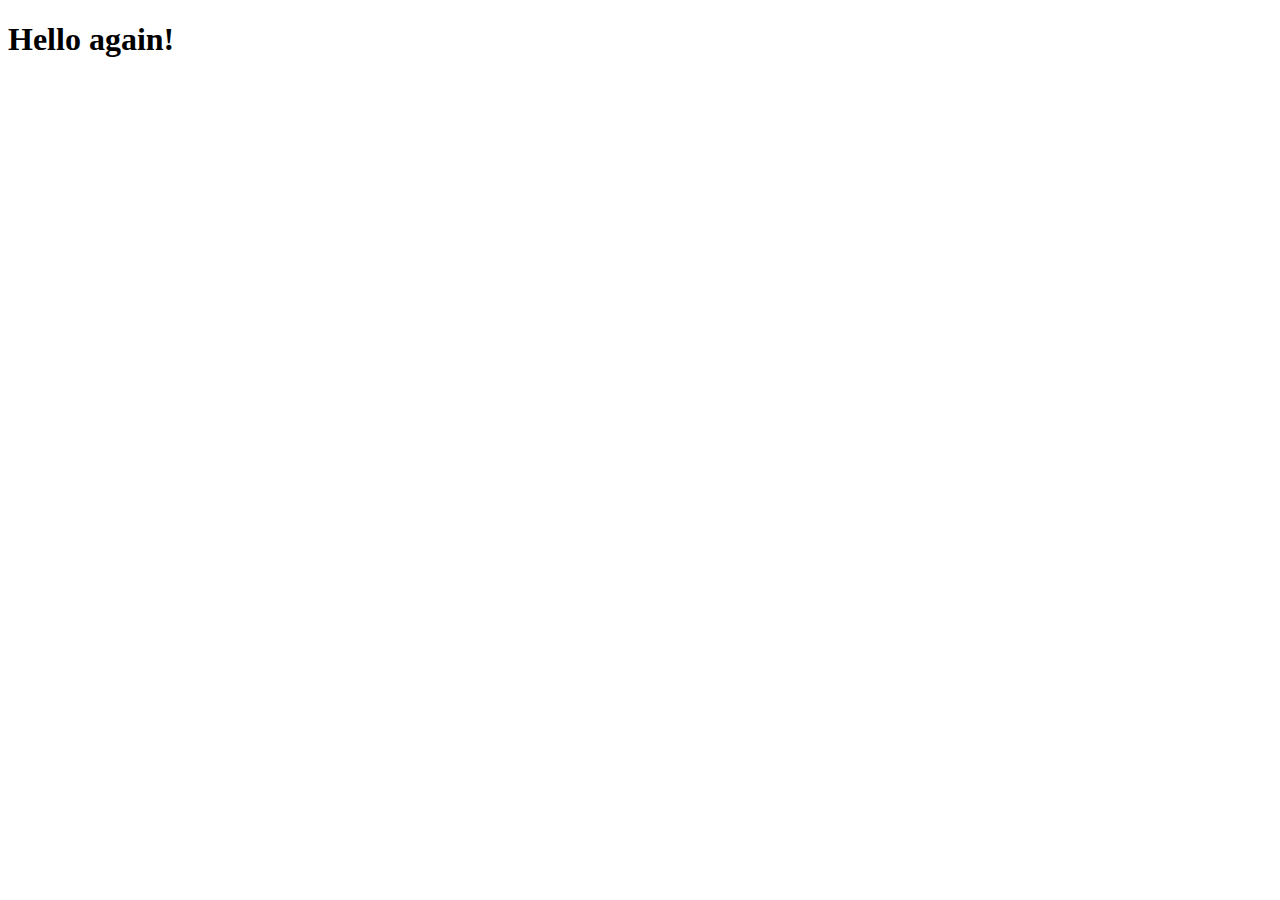
==== module2-assignment/index.html @ 9e0241df "Fixed the GitHub Pages path" ====
<!DOCTYPE html>
<html lang="en">
<head>
    <meta charset="UTF-8">
    <meta http-equiv="X-UA-Compatible" content="IE=edge">
    <meta name="viewport" content="width=device-width, initial-scale=1.0">
    <title>Document</title>
</head>
<body>
    <h1>Hello again!</h1>
</body>
</html>
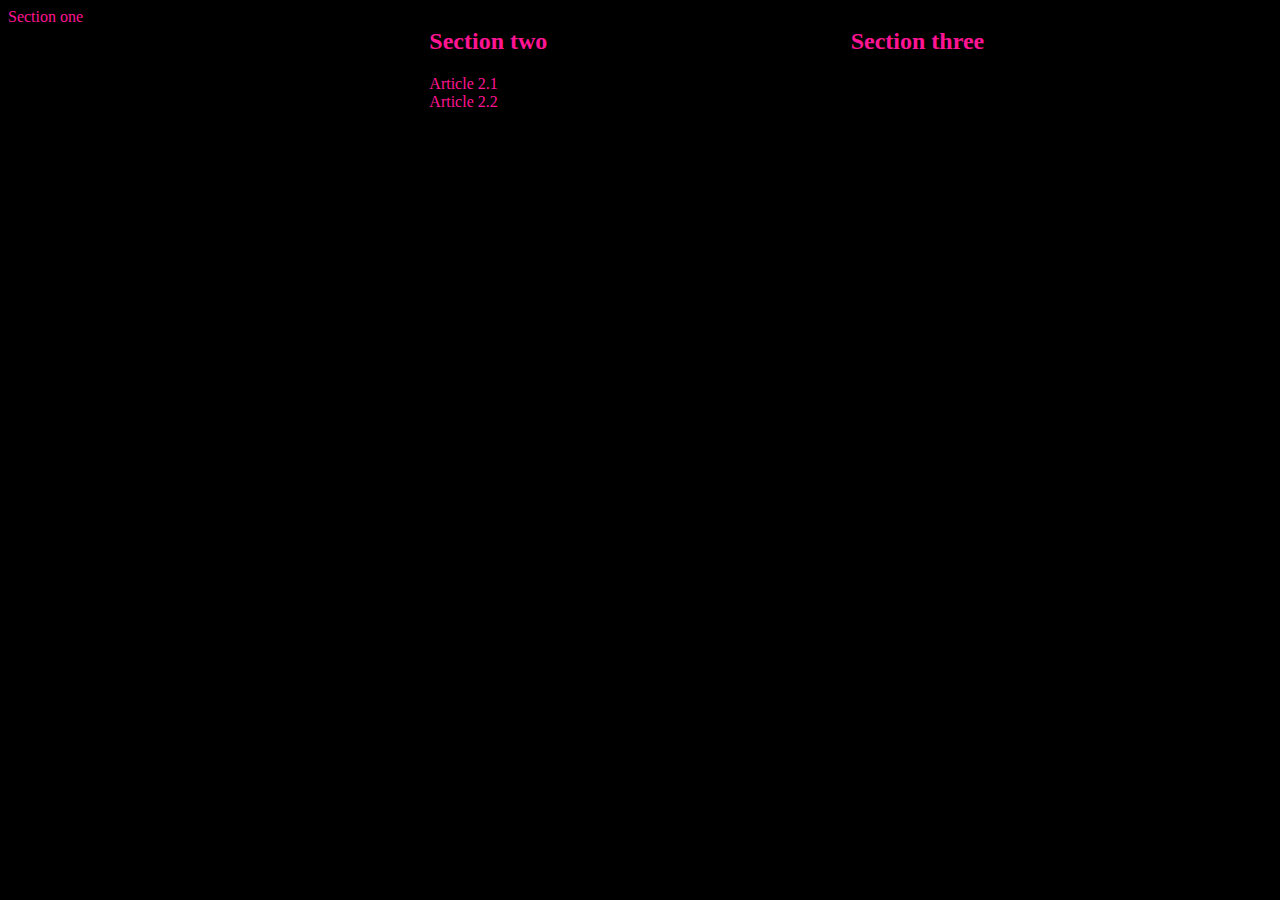
==== commit 45cd597a: "Added the breakpoints (assignment 2-7)" ====
--- a/module2-assignment/index.html
+++ b/module2-assignment/index.html
@@ -5,8 +5,31 @@
     <meta http-equiv="X-UA-Compatible" content="IE=edge">
     <meta name="viewport" content="width=device-width, initial-scale=1.0">
     <title>Document</title>
+    <link rel="stylesheet" href="styles/styles.css" />
 </head>
 <body>
-    <h1>Hello again!</h1>
+    <header>
+        <!-- imagine some navigationary links here, perhaps -->
+    </header>
+    <main id="assignment-container">
+        <section> Section one </section>
+
+        <section>
+            <h2> Section two </h2>
+            <article>
+                Article 2.1
+            </article>
+            <article>
+                Article 2.2
+            </article>
+        </section>
+
+        <section>
+            <h2> Section three </h2>
+        </section>
+    </main>
+    <footer>
+        <!-- &copy; banaanihillo, Date.now().getYear() -->
+    </footer>
 </body>
 </html>
--- a/module2-assignment/styles/styles.css
+++ b/module2-assignment/styles/styles.css
@@ -0,0 +1,26 @@
+html {
+    background-color: black;
+    color: deeppink;
+}
+
+#assignment-container {
+    display: grid;
+}
+
+@media screen and (max-width: 767px) {
+    #assignment-container {
+        grid-template-columns: 1fr;
+    }
+}
+
+@media screen and (min-width: 768px) {
+    #assignment-container {
+        grid-template-columns: repeat(2, 1fr);
+    }
+}
+
+@media screen and (min-width: 992px) {
+    #assignment-container {
+        grid-template-columns: repeat(3, 1fr);
+    }
+}
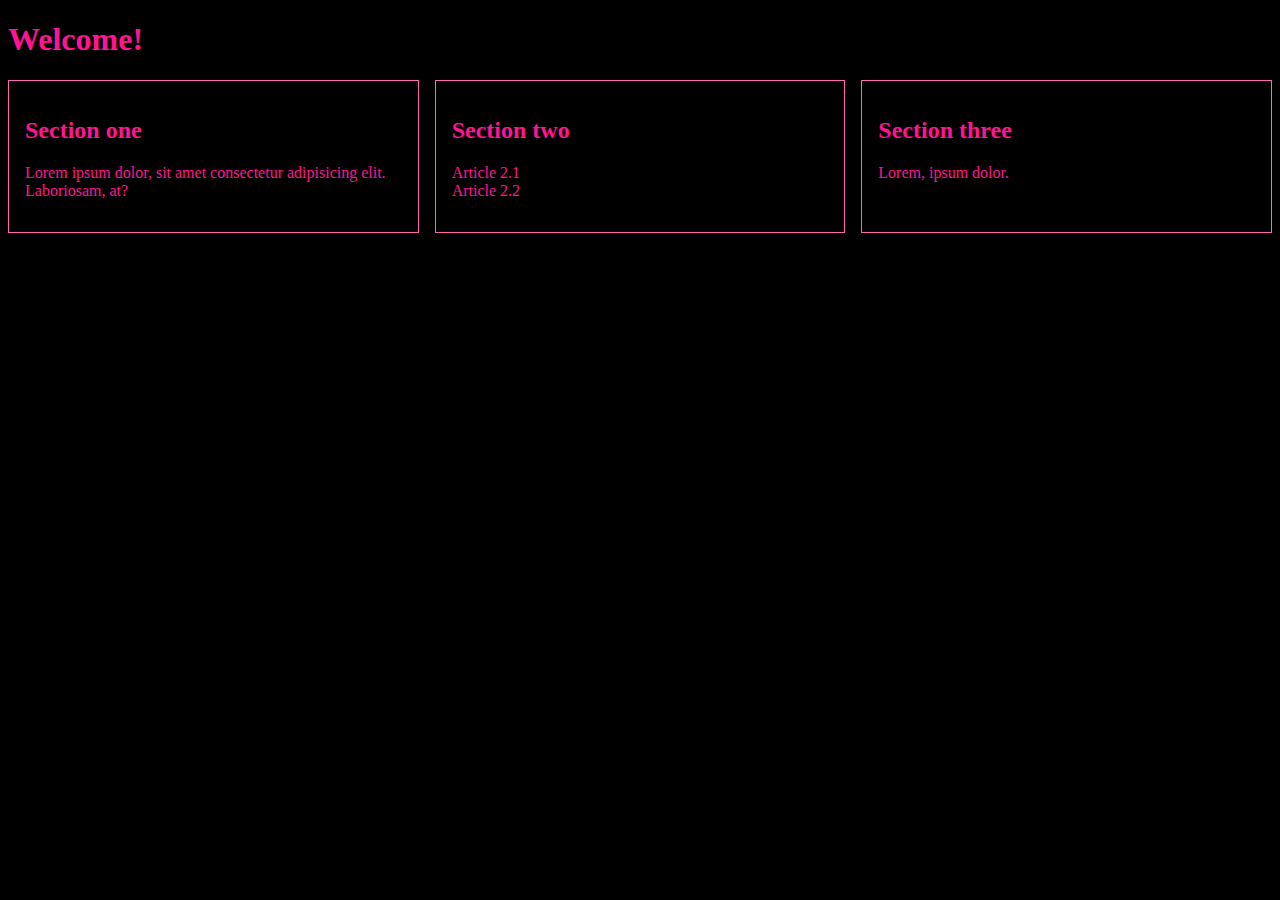
==== commit a4282fd0: "Added borders and padding for the sections" ====
--- a/module2-assignment/index.html
+++ b/module2-assignment/index.html
@@ -11,8 +11,18 @@
     <header>
         <!-- imagine some navigationary links here, perhaps -->
     </header>
+
+    <h1> Welcome! </h1>
+
     <main id="assignment-container">
-        <section> Section one </section>
+        <section>
+            <h2> Section one </h2>
+            <p>
+                Lorem ipsum dolor,
+                sit amet consectetur adipisicing elit.
+                Laboriosam, at?
+            </p>
+        </section>
 
         <section>
             <h2> Section two </h2>
@@ -26,8 +36,12 @@
 
         <section>
             <h2> Section three </h2>
+            <p>
+                Lorem, ipsum dolor.
+            </p>
         </section>
     </main>
+
     <footer>
         <!-- &copy; banaanihillo, Date.now().getYear() -->
     </footer>
--- a/module2-assignment/styles/styles.css
+++ b/module2-assignment/styles/styles.css
@@ -5,6 +5,12 @@
 
 #assignment-container {
     display: grid;
+    gap: 1em;
+}
+
+#assignment-container section {
+    border: 1px solid hotpink;
+    padding: 1em;
 }
 
 @media screen and (max-width: 767px) {
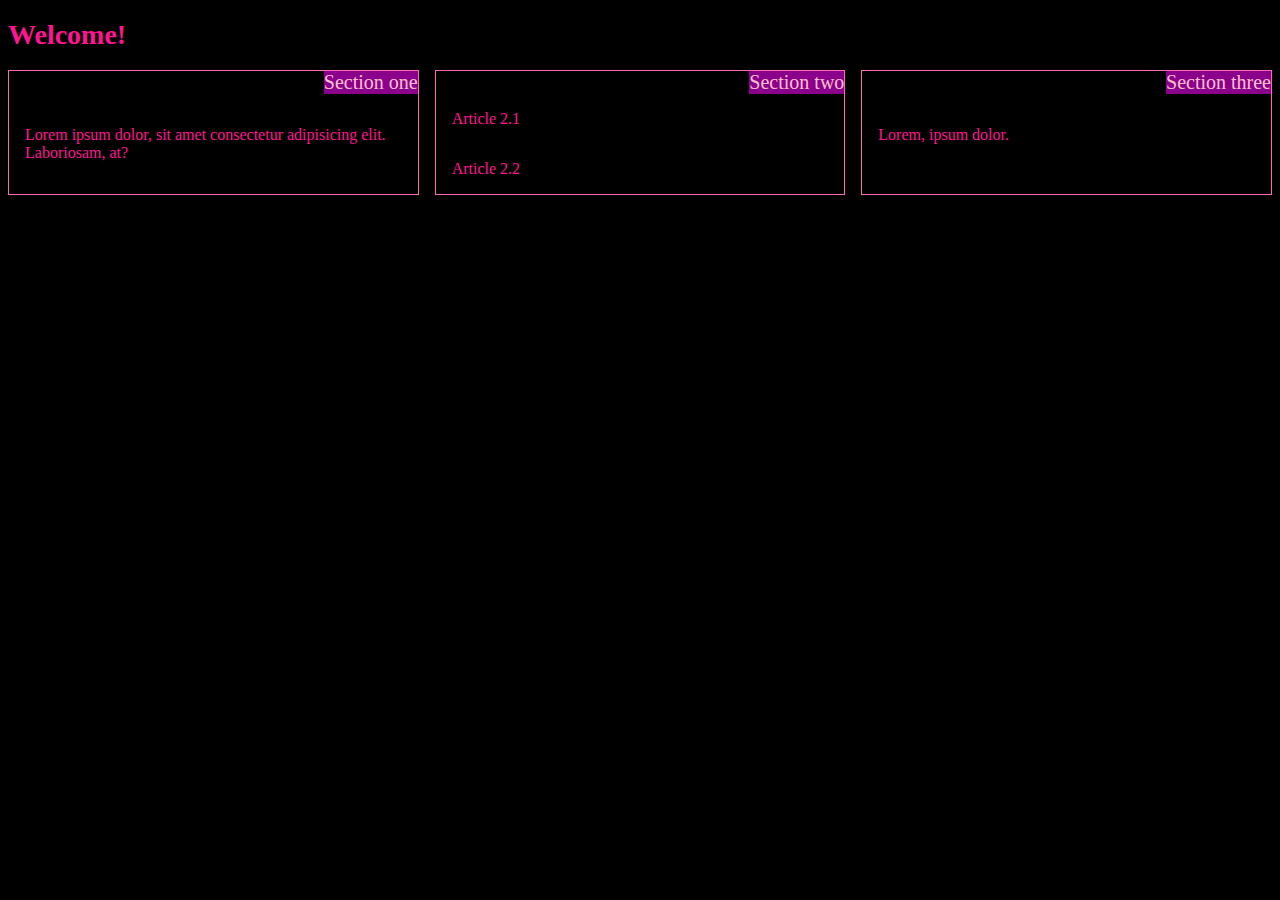
==== commit 737df0c1: "Added a header for each section" ====
--- a/module2-assignment/index.html
+++ b/module2-assignment/index.html
@@ -16,7 +16,7 @@
 
     <main id="assignment-container">
         <section>
-            <h2> Section one </h2>
+            <header> Section one </header>
             <p>
                 Lorem ipsum dolor,
                 sit amet consectetur adipisicing elit.
@@ -25,7 +25,7 @@
         </section>
 
         <section>
-            <h2> Section two </h2>
+            <header> Section two </header>
             <article>
                 Article 2.1
             </article>
@@ -35,7 +35,7 @@
         </section>
 
         <section>
-            <h2> Section three </h2>
+            <header> Section three </header>
             <p>
                 Lorem, ipsum dolor.
             </p>
--- a/module2-assignment/styles/styles.css
+++ b/module2-assignment/styles/styles.css
@@ -1,6 +1,10 @@
 html {
     background-color: black;
     color: deeppink;
+}
+
+h1 {
+    font-size: 1.75em;
 }
 
 #assignment-container {
@@ -10,7 +14,23 @@
 
 #assignment-container section {
     border: 1px solid hotpink;
+}
+
+section {
+    display: flex;
+    flex-flow: column nowrap;
+}
+
+section * {
     padding: 1em;
+}
+
+section > header {
+    background-color: darkmagenta;
+    color: pink;
+    align-self: flex-end;
+    font-size: 1.25em;
+    padding: 0;
 }
 
 @media screen and (max-width: 767px) {
@@ -19,9 +39,20 @@
     }
 }
 
-@media screen and (min-width: 768px) {
+@media screen and (min-width: 768px) and (max-width: 991px) {
     #assignment-container {
         grid-template-columns: repeat(2, 1fr);
+    }
+    
+    /*
+    If the number of sections is odd,
+    stretch out the last one
+    In this case, of course,
+    the number of sections (3) is known a priori,
+    but this would work for 5, 7, ... items as well
+    */
+    section:nth-of-type(odd):last-of-type {
+        grid-column: 1 / 3;
     }
 }
 
